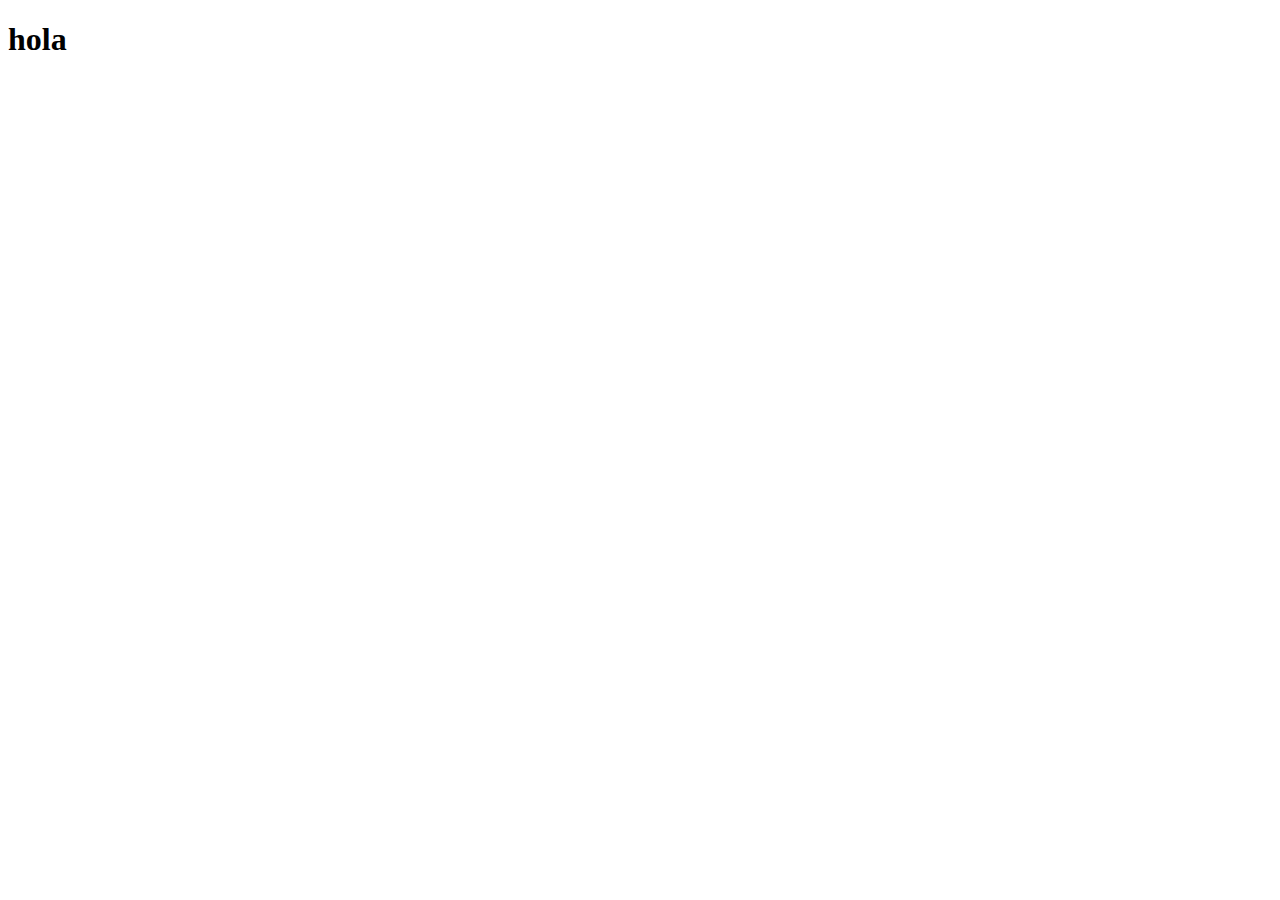
==== PaginaWeb/index.html @ 8198421a "dockerprueba" ====
<!DOCTYPE html>
<html lang="en">
<head>
    <meta charset="UTF-8">
    <meta name="viewport" content="width=device-width, initial-scale=1.0">
    <title>Document</title>
</head>
<body>
    <h1>hola</h1>
</body>
</html>
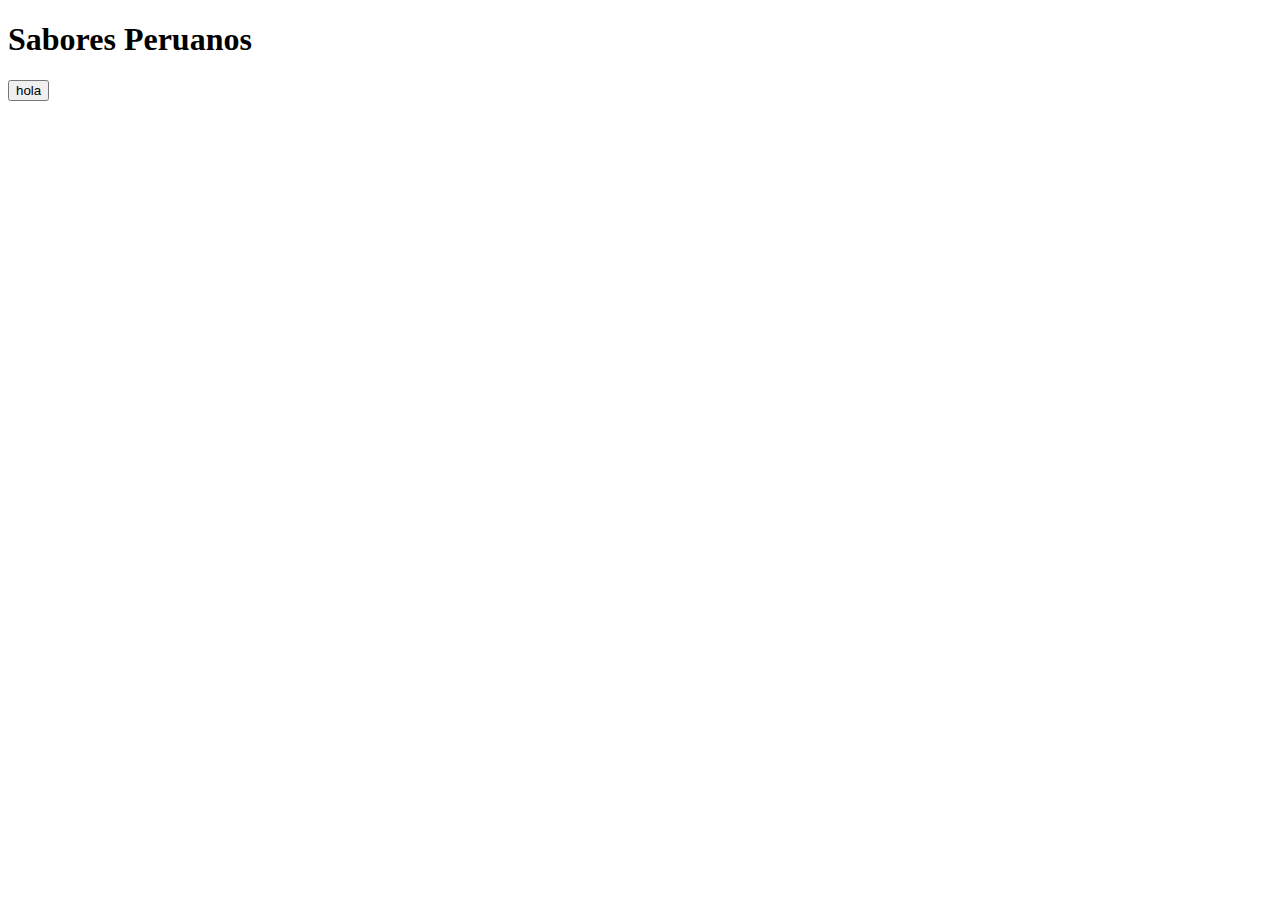
==== commit 61179a49: "docker_edits" ====
--- a/PaginaWeb/index.html
+++ b/PaginaWeb/index.html
@@ -6,6 +6,11 @@
     <title>Document</title>
 </head>
 <body>
-    <h1>hola</h1>
+    <h1>Sabores Peruanos</h1>
+
+    
+    <form action="./Vista/login.html">
+        <button href="login.html">hola</button>
+    </form>
 </body>
 </html>